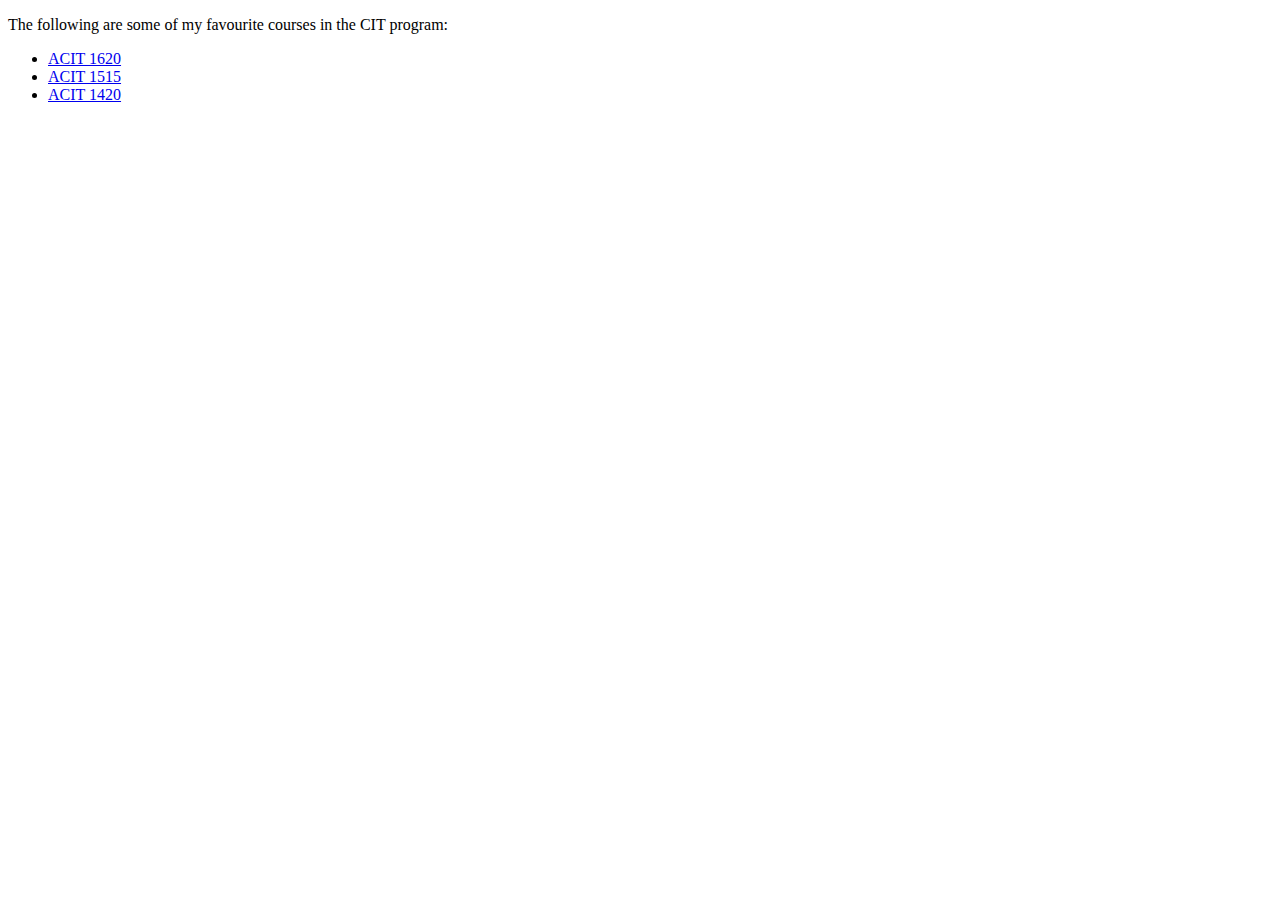
==== SIMON_LYU_A01240539_LAB2/misc/courses.html @ 499cbcba "updated href" ====
<!-- Simon Lyu A01240539 -->

<!DOCTYPE html>
<html lang="en">
<head>
<meta charset+"utf-8">
<title>My courses</title>
<link href="styles.css" rel="stylesheet">
<script src="scripts.js"></script>
</head>
<body>
    <p>
    The following are some of my favourite courses in the CIT program:</p>
    <ul>
<li><a href="https://www.bcit.ca/study/outlines/20203034323">ACIT 1620</a> </li>
<li><a href="https://www.bcit.ca/study/outlines/20203034320">ACIT 1515</a> </li>
<li><a href="https://www.bcit.ca/study/outlines/20203044280">ACIT 1420</a> </li>
    </ul>

</body>
</html>
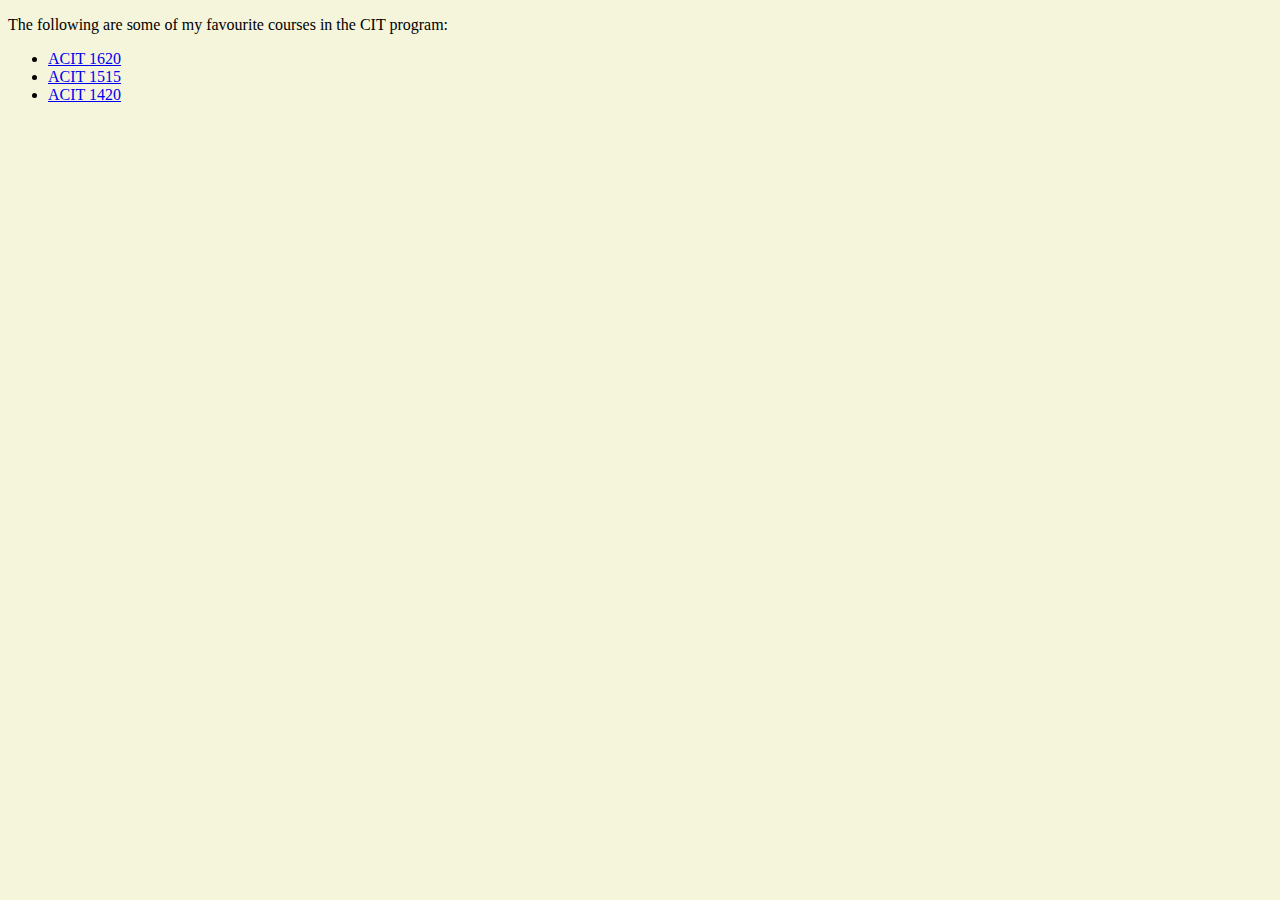
==== commit 95e054c5: "added school.html, bcit_logo.svg, stylesheet.css; edited courses.html and index.html" ====
--- a/SIMON_LYU_A01240539_LAB2/misc/courses.html
+++ b/SIMON_LYU_A01240539_LAB2/misc/courses.html
@@ -6,6 +6,7 @@
 <meta charset+"utf-8">
 <title>My courses</title>
 <link href="styles.css" rel="stylesheet">
+<link href="../personal_website/css/stylesheet.css" rel="stylesheet">
 <script src="scripts.js"></script>
 </head>
 <body>
--- a/SIMON_LYU_A01240539_LAB2/personal_website/css/stylesheet.css
+++ b/SIMON_LYU_A01240539_LAB2/personal_website/css/stylesheet.css
@@ -0,0 +1,4 @@
+
+body {
+    background-color: beige;
+}
